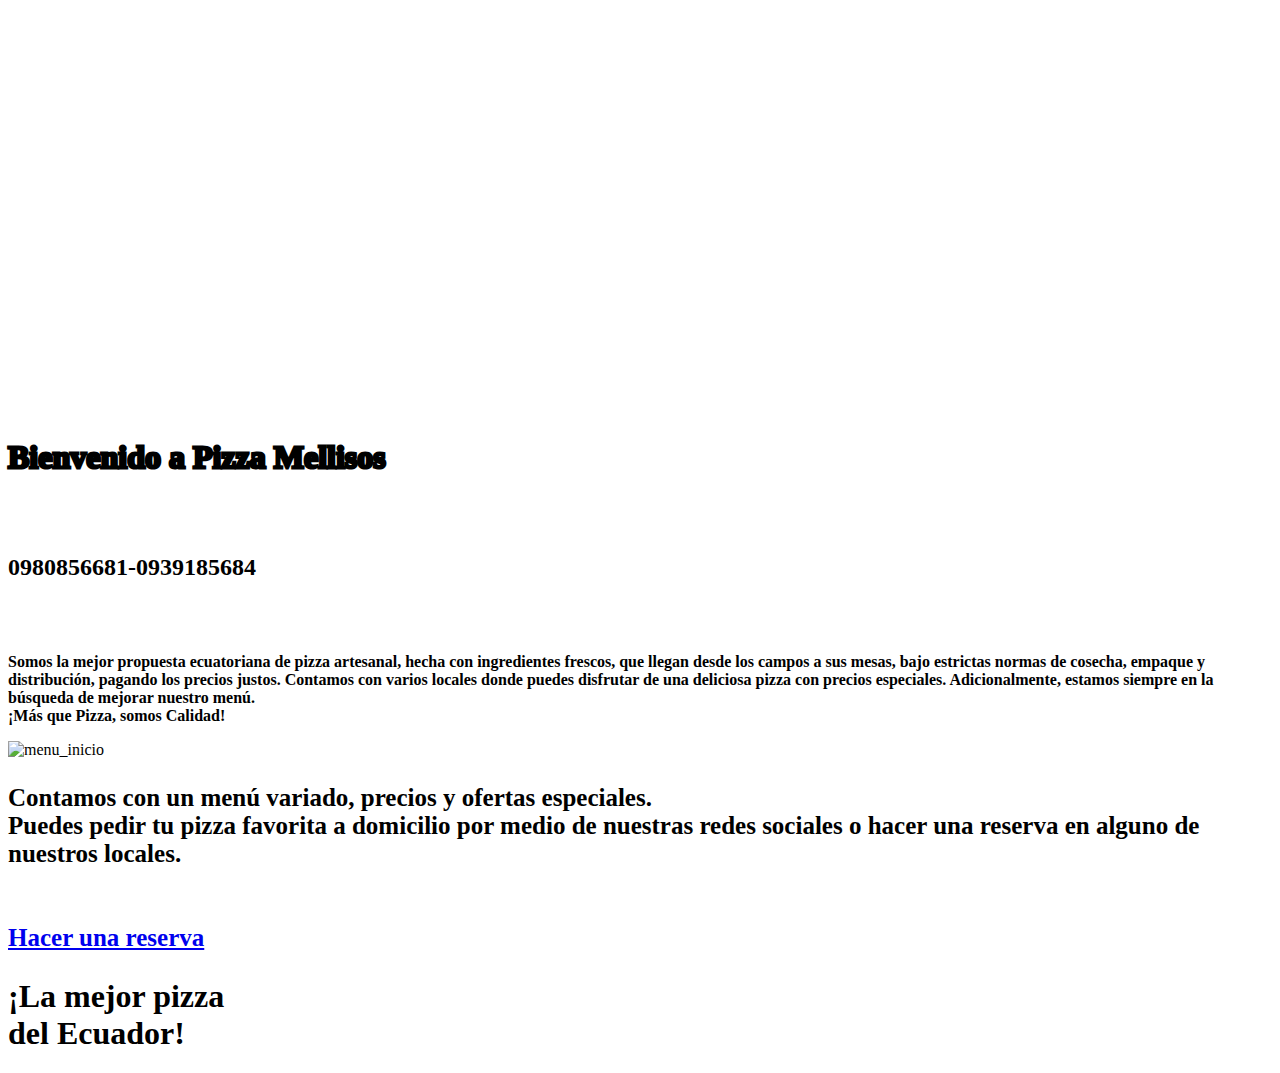
==== index.html @ eaadb4ea "prubea3" ====
<!-- Adriana Zambrano Manzano -->
<!-- Sección Inicio -->

<!DOCTYPE html>
<html lang="es">

<head>
    <meta charset="UTF-8">
    <meta name="keywords" content="Pizza, Mellisos, Pizzería"/>
    <title>Pizza Mellisos | Inicio</title>
    <link rel="stylesheet" href="./css/estilos.css" />
    <style media="screen">
    </style>
</head>

<body>
    <script type="text/javascript" src="./html_pages/js/jssor.slider.min.js"></script>
    <script>
        jssor_1_slider_init = function () {
            //Reference https://www.jssor.com/development/slider-with-slideshow.html
            //Reference https://www.jssor.com/development/tool-slideshow-transition-viewer.html

            var jssor_1_SlideshowTransitions = [
                { $Duration: 1200, x: 0.2, y: -0.1, $Delay: 20, $Cols: 8, $Rows: 4, $Clip: 15, $During: { $Left: [0.3, 0.7], $Top: [0.3, 0.7] }, $Formation: $JssorSlideshowFormations$.$FormationStraightStairs, $Assembly: 260, $Easing: { $Left: $Jease$.$InWave, $Top: $Jease$.$InWave, $Clip: $Jease$.$OutQuad }, $Outside: true, $Round: { $Left: 1.3, $Top: 2.5 } },
                { $Duration: 1500, x: 0.3, y: -0.3, $Delay: 20, $Cols: 8, $Rows: 4, $Clip: 15, $During: { $Left: [0.1, 0.9], $Top: [0.1, 0.9] }, $SlideOut: true, $Formation: $JssorSlideshowFormations$.$FormationStraightStairs, $Assembly: 260, $Easing: { $Left: $Jease$.$InJump, $Top: $Jease$.$InJump, $Clip: $Jease$.$OutQuad }, $Outside: true, $Round: { $Left: 0.8, $Top: 2.5 } },
                { $Duration: 1500, x: 0.2, y: -0.1, $Delay: 20, $Cols: 8, $Rows: 4, $Clip: 15, $During: { $Left: [0.3, 0.7], $Top: [0.3, 0.7] }, $Formation: $JssorSlideshowFormations$.$FormationStraightStairs, $Assembly: 260, $Easing: { $Left: $Jease$.$InWave, $Top: $Jease$.$InWave, $Clip: $Jease$.$OutQuad }, $Outside: true, $Round: { $Left: 0.8, $Top: 2.5 } },
                { $Duration: 1500, x: 0.3, y: -0.3, $Delay: 80, $Cols: 8, $Rows: 4, $Clip: 15, $During: { $Left: [0.3, 0.7], $Top: [0.3, 0.7] }, $Easing: { $Left: $Jease$.$InJump, $Top: $Jease$.$InJump, $Clip: $Jease$.$OutQuad }, $Outside: true, $Round: { $Left: 0.8, $Top: 2.5 } },
                { $Duration: 1800, x: 1, y: 0.2, $Delay: 30, $Cols: 10, $Rows: 5, $Clip: 15, $During: { $Left: [0.3, 0.7], $Top: [0.3, 0.7] }, $SlideOut: true, $Reverse: true, $Formation: $JssorSlideshowFormations$.$FormationStraightStairs, $Assembly: 2050, $Easing: { $Left: $Jease$.$InOutSine, $Top: $Jease$.$OutWave, $Clip: $Jease$.$InOutQuad }, $Outside: true, $Round: { $Top: 1.3 } },
                { $Duration: 1000, $Delay: 30, $Cols: 8, $Rows: 4, $Clip: 15, $SlideOut: true, $Formation: $JssorSlideshowFormations$.$FormationStraightStairs, $Assembly: 2049, $Easing: $Jease$.$OutQuad },
                { $Duration: 1000, $Delay: 80, $Cols: 8, $Rows: 4, $Clip: 15, $SlideOut: true, $Easing: $Jease$.$OutQuad },
                { $Duration: 1000, y: -1, $Cols: 12, $Formation: $JssorSlideshowFormations$.$FormationStraight, $ChessMode: { $Column: 12 } },
                { $Duration: 1000, x: -0.2, $Delay: 40, $Cols: 12, $SlideOut: true, $Formation: $JssorSlideshowFormations$.$FormationStraight, $Assembly: 260, $Easing: { $Left: $Jease$.$InOutExpo, $Opacity: $Jease$.$InOutQuad }, $Opacity: 2, $Outside: true, $Round: { $Top: 0.5 } },
                { $Duration: 2000, y: -1, $Delay: 60, $Cols: 15, $SlideOut: true, $Formation: $JssorSlideshowFormations$.$FormationStraight, $Easing: $Jease$.$OutJump, $Round: { $Top: 1.5 } }
            ];

            var jssor_1_options = {
                $AutoPlay: 1,
                $SlideshowOptions: {
                    $Class: $JssorSlideshowRunner$,
                    $Transitions: jssor_1_SlideshowTransitions,
                    $TransitionsOrder: 1
                },
                $ArrowNavigatorOptions: {
                    $Class: $JssorArrowNavigator$
                },
                $BulletNavigatorOptions: {
                    $Class: $JssorBulletNavigator$
                }
            };

            var jssor_1_slider = new $JssorSlider$("jssor_1", jssor_1_options);

            /*#region responsive code begin*/
            //you can remove responsive code if you don't want the slider scales while window resizing
            function ScaleSlider() {
                var refSize = jssor_1_slider.$Elmt.parentNode.clientWidth;
                if (refSize) {
                    refSize = Math.min(refSize, 980);
                    jssor_1_slider.$ScaleWidth(refSize);
                }
                else {
                    window.setTimeout(ScaleSlider, 30);
                }
            }
            ScaleSlider();
            $Jssor$.$AddEvent(window, "load", ScaleSlider);
            $Jssor$.$AddEvent(window, "resize", ScaleSlider);
            $Jssor$.$AddEvent(window, "orientationchange", ScaleSlider);
            /*#endregion responsive code end*/
        };
    </script>

    <header>
        <div id="nav-placeholder1"> </div>

        <script src="//code.jquery.com/jquery.min.js"></script>

        <script>$.get("header.html", function (data) {
                $("#nav-placeholder1").replaceWith(data);
            });</script>
    </header>

    <main>
        <div id="slider" style="background-color: white;">
            <div id="jssor_1"
                style="position:relative;margin:0 auto;top:0px;left:0px;width:960px;height:400px;overflow:hidden;visibility:hidden;">
                <!-- Loading Screen -->
                <div data-u="loading"
                    style="position:absolute;top:0px;left:0px;background:url('../img/loading.gif') no-repeat 50% 50%;background-color:rgba(0, 0, 0, 0.7);">
                </div>

                <div data-u="slides"
                    style="cursor:default;position:relative;top:0px;left:0px;width:960px;height:400px;overflow:hidden;">
                    <div>
                        <img data-u="image" src="./html_pages/imgbanner/banner1.png" alt="banner1" />
                    </div>
                    <div>
                        <img data-u="image" src="./html_pages/imgbanner/banner3.png" alt="banner3" />
                    </div>
                    <div>
                        <img data-u="image" src="./html_pages/imgbanner/banner4.png" alt="banner4" />
                    </div>
                    <div>
                        <img data-u="image" src="./html_pages/imgbanner/banner5.png" alt="banner5" />
                    </div>
                    <div>
                        <img data-u="image" src="./html_pages/imgbanner/banner2.png" alt="banner2" />
                    </div>
                </div>

                <!--#region Bullet Navigator Skin Begin -->
                <!-- Help: https://www.jssor.com/development/slider-with-bullet-navigator.html -->
                <style>
                    .jssorb051 .i {
                        position: absolute;
                        cursor: pointer;
                    }

                    .jssorb051 .i .b {
                        fill: #fff;
                        fill-opacity: 0.5;
                        stroke: #000;
                        stroke-width: 400;
                        stroke-miterlimit: 10;
                        stroke-opacity: 0.5;
                    }

                    .jssorb051 .i:hover .b {
                        fill-opacity: .7;
                    }

                    .jssorb051 .iav .b {
                        fill-opacity: 1;
                    }

                    .jssorb051 .i.idn {
                        opacity: .3;
                    }
                </style>
                <div data-u="navigator" class="jssorb051" style="position:absolute;bottom:12px;right:12px;"
                    data-autocenter="1" data-scale="0.5" data-scale-bottom="0.75">
                    <div data-u="prototype" class="i" style="width:16px;height:16px;">
                        <svg viewBox="0 0 16000 16000" style="position:absolute;top:0;left:0;width:100%;height:100%;">
                            <circle class="b" cx="8000" cy="8000" r="5800"></circle>
                        </svg>
                    </div>
                </div>
                <!--#endregion Bullet Navigator Skin End -->

                <!--#region Arrow Navigator Skin Begin -->
                <!-- Help: https://www.jssor.com/development/slider-with-arrow-navigator.html -->
                <style>
                    .jssora051 {
                        display: block;
                        position: absolute;
                        cursor: pointer;
                    }

                    .jssora051 .a {
                        fill: none;
                        stroke: #fff;
                        stroke-width: 360;
                        stroke-miterlimit: 10;
                    }

                    .jssora051:hover {
                        opacity: .8;
                    }

                    .jssora051.jssora051dn {
                        opacity: .5;
                    }

                    .jssora051.jssora051ds {
                        opacity: .3;
                        pointer-events: none;
                    }
                </style>
                <div data-u="arrowleft" class="jssora051" style="width:55px;height:55px;top:0px;left:25px;"
                    data-autocenter="2" data-scale="0.75" data-scale-left="0.75">
                    <svg viewBox="0 0 16000 16000" style="position:absolute;top:0;left:0;width:100%;height:100%;">
                        <polyline class="a" points="11040,1920 4960,8000 11040,14080 "></polyline>
                    </svg>
                </div>
                <div data-u="arrowright" class="jssora051" style="width:55px;height:55px;top:0px;right:25px;"
                    data-autocenter="2" data-scale="0.75" data-scale-right="0.75">
                    <svg viewBox="0 0 16000 16000" style="position:absolute;top:0;left:0;width:100%;height:100%;">
                        <polyline class="a" points="4960,1920 11040,8000 4960,14080 "></polyline>
                    </svg>
                </div>
                <!--#endregion Arrow Navigator Skin End -->
            </div>
        </div>

        <div class="moduloBienvenido">
            <h1 class="bienvenido" style="padding-top: 10px; -webkit-text-stroke: 3px black;">Bienvenido a Pizza
                Mellisos</h1>
            <br><br>
            <h2 class="celular">0980856681-0939185684</h2>
            <br><br>
            <p class="historia" style="font-family: Bookman Old Style; font-weight: bold;"> Somos la mejor propuesta
                ecuatoriana de pizza artesanal, hecha con ingredientes frescos, que llegan desde los campos a sus mesas,
                bajo estrictas normas de cosecha, empaque y distribución, pagando los precios justos. Contamos con
                varios locales donde puedes disfrutar de una deliciosa pizza con precios especiales. Adicionalmente,
                estamos siempre en la búsqueda de mejorar nuestro menú. <br>¡Más que Pizza, somos Calidad!</p>
        </div>

        <div class="reservas orange">
            <div class="reservas_menu">
                <img style="width:630px; height: 770px;" src="../resources/menu.jpg" alt="menu_inicio">
            </div>

            <div class="reservas_mensaje">
                <p class="historia" style="font-weight: bold; color:black; font-size: 25px;"> Contamos con un menú
                    variado, precios y ofertas especiales. <br>Puedes pedir tu pizza favorita a domicilio por medio de
                    nuestras redes sociales o hacer una reserva en alguno de nuestros locales.
                    <br><br><br><a class="botonesInicio" href="#">Hacer una reserva</a>
            </div>
        </div>

        <div class="moduloPie" style=" margin-top: -4px;">
            <h1 class="mensajePie" style="padding-top: 5px; padding-right: 400px;">¡La mejor pizza <br>del Ecuador!</h1>
        </div>
    </main>

    <footer>
        <div id="nav-placeholder"> </div>

        <script src="//code.jquery.com/jquery.min.js"></script>

        <script>$.get("footer.html", function (data) {
                $("#nav-placeholder").replaceWith(data);
            });</script>
    </footer>

    <script>
        jssor_1_slider_init();
    </script>

</body>

</html>
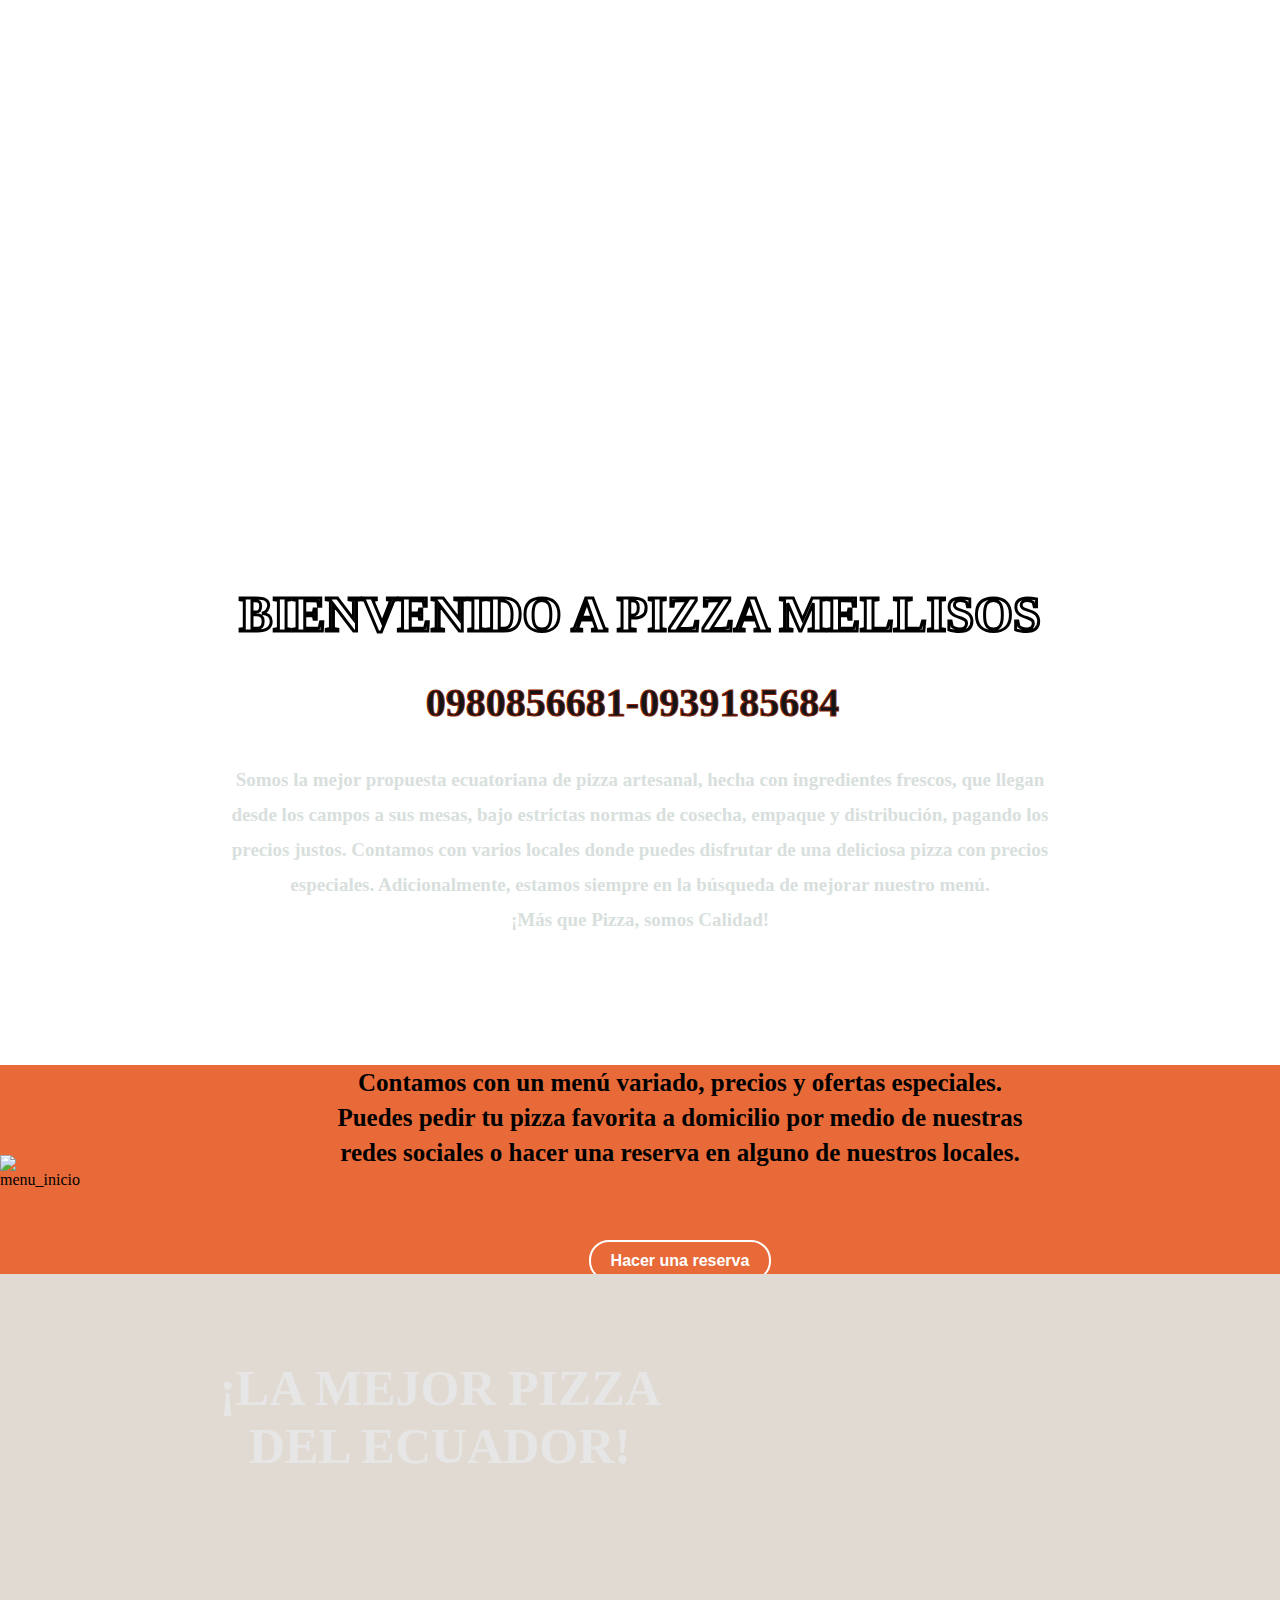
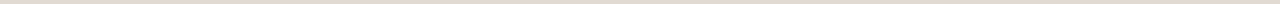
==== commit b993f608: "Finish3" ====
--- a/index.html
+++ b/index.html
@@ -75,7 +75,7 @@
 
         <script src="//code.jquery.com/jquery.min.js"></script>
 
-        <script>$.get("header.html", function (data) {
+        <script>$.get("./html_pages/header.html", function (data) {
                 $("#nav-placeholder1").replaceWith(data);
             });</script>
     </header>
@@ -95,13 +95,13 @@
                         <img data-u="image" src="./html_pages/imgbanner/banner1.png" alt="banner1" />
                     </div>
                     <div>
-                        <img data-u="image" src="./html_pages/imgbanner/banner3.png" alt="banner3" />
-                    </div>
-                    <div>
-                        <img data-u="image" src="./html_pages/imgbanner/banner4.png" alt="banner4" />
-                    </div>
-                    <div>
-                        <img data-u="image" src="./html_pages/imgbanner/banner5.png" alt="banner5" />
+                        <img data-u="image" src="./html_pages/imgbanner/banner3.jpg" alt="banner3" />
+                    </div>
+                    <div>
+                        <img data-u="image" src="./html_pages/imgbanner/banner4.jpg" alt="banner4" />
+                    </div>
+                    <div>
+                        <img data-u="image" src="./html_pages/imgbanner/banner5.jpg" alt="banner5" />
                     </div>
                     <div>
                         <img data-u="image" src="./html_pages/imgbanner/banner2.png" alt="banner2" />
@@ -214,7 +214,7 @@
                 <p class="historia" style="font-weight: bold; color:black; font-size: 25px;"> Contamos con un menú
                     variado, precios y ofertas especiales. <br>Puedes pedir tu pizza favorita a domicilio por medio de
                     nuestras redes sociales o hacer una reserva en alguno de nuestros locales.
-                    <br><br><br><a class="botonesInicio" href="#">Hacer una reserva</a>
+                    <br><br><br><a class="botonesInicio" href="/html_pages/reservas.html">Hacer una reserva</a>
             </div>
         </div>
 
@@ -222,13 +222,13 @@
             <h1 class="mensajePie" style="padding-top: 5px; padding-right: 400px;">¡La mejor pizza <br>del Ecuador!</h1>
         </div>
     </main>
-
+    
     <footer>
         <div id="nav-placeholder"> </div>
 
         <script src="//code.jquery.com/jquery.min.js"></script>
 
-        <script>$.get("footer.html", function (data) {
+        <script>$.get("./html_pages/footer.html", function (data) {
                 $("#nav-placeholder").replaceWith(data);
             });</script>
     </footer>
--- a/css/estilos.css
+++ b/css/estilos.css
@@ -0,0 +1,1387 @@
+/*Estilos Inicio e Información*/
+
+* {
+  margin: 0;
+  padding: 0;
+}
+
+.black {
+  background-color: #1c1c1c;
+}
+
+.orange {
+  background-color: #e86a38;
+}
+
+.menu {
+  height: 100px;
+  align-items: center;
+  padding: 0 40px;
+  display: flex;
+  justify-content: space-between;
+  overflow: hidden;
+}
+
+.nav_logo {
+  display: flex;
+  align-items: center;
+  width: 200px;
+}
+
+.celular {
+  margin-left: -15px;
+  color:#131417;
+  font-size: 40px;
+  -webkit-text-stroke: 1px #871f04;
+}
+
+.nav_enlaces {
+  margin-left: 50px;
+  padding-left: 120px;
+}
+
+.nav_enlaces a {
+  padding-left: 5px;
+  color: white;
+  text-decoration: none;
+  font-weight: bold;
+  font-size: 16px;
+  text-transform: uppercase;
+  font-family: "Yanone Kaffeesatz", Arial, Helvetica, "Nimbus Sans L",
+    sans-serif;
+}
+
+nav .enlace:hover {
+  color: #f9ca45;
+}
+
+.botonesInicio {
+  background-color: transparent;
+  text-align: center;
+  text-decoration: none;
+  border: 2px solid white;
+  border-radius: 20px;
+  padding: 10px 20px;
+  font-weight: bold;
+  font-size: 16px;
+  color: white;
+  font-family: "Yanone Kaffeesatz", Arial, Helvetica, "Nimbus Sans L",
+    sans-serif;
+}
+
+.botonesInicio:hover {
+  background-color: white;
+  color: black;
+}
+
+.online {
+  text-align: center;
+}
+
+.pedidos,
+.bienvenido,
+.mensajePie,
+.informacion {
+  text-transform: uppercase;
+  font-size: 50px;
+  color: white;
+  font-family: cursive;
+  font-weight: bold;
+}
+
+#slider {
+  padding-top: 50px;
+  padding-bottom: 50px;
+}
+
+.historia {
+  padding-left: 230px;
+  padding-right: 230px;
+  font-family: Bookman Old Style;
+  line-height: 35px;
+  color: #d8dfdd;
+  font-size: 19px;
+}
+
+.moduloBienvenido {
+  text-align: center;
+  padding-top: 75px;
+  height: 490px;
+  background-image: url("https://png.pngtree.com/thumb_back/fh260/background/20200801/pngtree-dark-gray-black-gradient-blur-background-image_376103.jpg");
+  background-position: center;
+  background-repeat: no-repeat;
+  background-size: cover;
+}
+
+.moduloPie {
+  background-color: rgb(250, 242, 233);
+  filter: brightness(0.9);
+  text-align: center;
+  padding-top: 80px;
+  width: auto;
+  height: 250px;
+  background-image: url("https://t4.ftcdn.net/jpg/01/39/82/89/240_F_139828910_8yYI45TFrF4oEJ2ZgfOfP3f2daYyqn1p.jpg");
+  background-position: center;
+  background-repeat: no-repeat;
+  background-size: cover;
+}
+
+.moduloHistoria {
+  align-items: center;
+  height: 700px;
+  text-align: center;
+  padding-top: 75px;
+  background-image: url("https://1.bp.blogspot.com/-_e4VZMTAmLU/YOfFwuiT1BI/AAAAAAAAIVY/Qz7FHNGEVh02W8_pfGBcpyy9XUv3yNCKACNcBGAsYHQ/s959/informacion.jpg");
+  background-position: center;
+  background-repeat: no-repeat;
+  background-size: cover;
+}
+
+.Modulo {
+  float: left;
+  width: 100%;
+  height: 750px;
+  background-color: white;
+}
+
+.cuerpoInfo {
+  padding-top: 5%;
+  padding-bottom: 5%;
+  text-align: center;
+  display: flex;
+  width: 87%;
+  height: 70%;
+}
+
+.imagen1 {
+  padding-left: 30px;
+  vertical-align: center;
+  margin-left: 50px;
+}
+
+.imagen2 {
+  padding-left: 10px;
+  vertical-align: center;
+  margin-right: 50px;
+}
+
+.imagenesInfo:hover {
+  border: 2px solid #e86a38;
+  width: 600px;
+  height: 400px;
+}
+
+.descripcion-cuerpo {
+  margin: 0 auto;
+  text-align: center;
+  align-items: center;
+}
+
+.texto_complementario {
+  font-family: Bookman Old Style;
+  line-height: 35px;
+  color: #d8dfdd;
+  font-size: 19px;
+  font-weight: bold;
+  text-align: justify;
+}
+
+.reservas {
+  display: flex;
+  align-items: center;
+  text-align: center;
+}
+
+.redes img {
+  padding-right: 20px;
+}
+
+.redes img:hover {
+  /*opacity: 50%;*/
+  filter: brightness(25);
+}
+
+.nav_enlaces_pie a {
+  padding-left: 10px;
+  color: #899492;
+  text-decoration: none;
+  font-weight: bold;
+  font-size: 14px;
+  text-transform: uppercase;
+  font-family: "Yanone Kaffeesatz", Arial, Helvetica, "Nimbus Sans L",
+    sans-serif;
+}
+
+.footer_principal {
+  background-color: black;
+  height: 400px;
+}
+
+/*hr {
+  border top: 1px solid #899492;
+
+}*/
+
+.mellisos {
+  padding-top: 50px;
+  text-align: center;
+  color: #899492;
+}
+
+/*Estilos Comentarios y Menu*/
+
+:root {
+  --sombra: 0 0 13px 0 rgba(185, 185, 185, 0.25);
+  --gris-claro: #b8b8b8;
+  --efecto: -webkit-linear-gradient(to right, #e86a38, #fdc830);
+  --negro: #131417;
+}
+/*  */
+
+.tituloPagina {
+  width: auto;
+  background: whitesmoke;
+  border-radius: 10px;
+}
+
+.fondoNegro {
+  background-color: #1c1c1c;
+}
+
+.tituloPrincipal {
+  padding-top: 2%;
+  padding-bottom: 2%;
+  text-transform: uppercase;
+  font-size: 37px;
+  color: white;
+  -webkit-text-stroke: 3px black;
+  font-family: cursive;
+  font-weight: bold;
+}
+
+.centrar {
+  text-align: center;
+}
+.seccionComentario {
+  display: grid;
+  grid-template-columns: 20% 70%;
+  padding-bottom: 5%;
+}
+.formularioIzq {
+  font-family: Bookman Old Style;
+  height: 750px;
+  display: block;
+  justify-content: center;
+  align-items: center;
+  padding-bottom: 10%;
+}
+.elementoFormulario,
+.elementoFormulario::before,
+.elementoFormulario::after {
+  margin: 0;
+  padding: 0;
+  box-sizing: border-box;
+}
+.formComentario {
+  background: whitesmoke;
+  padding: 40px 0;
+  box-shadow: 0 0 6px 0 rgba(255, 255, 255, 0.8);
+  border-radius: 10px;
+}
+
+.form {
+  width: 100%;
+  margin: auto;
+}
+form .grupo {
+  position: relative;
+  margin: 45px;
+}
+.comentario {
+  background: none;
+  color: #c6c6c6;
+  font-size: 12px;
+  padding: 10px 10px 10px 5px;
+  display: inline-block;
+  width: 90%;
+  border: none;
+  border-bottom: 1px solid #49454567;
+}
+
+.comentario:focus {
+  outline: none;
+  color: #5e5d5d;
+}
+.lblComentario {
+  color: #49454567;
+  font-size: 16px;
+  position: absolute;
+  left: 5px;
+  top: 10px;
+  transition: 0.5s ease-in-out all;
+  pointer-events: none;
+}
+
+.error {
+  font-size: 10px;
+  color: #f37335;
+}
+
+.comentario:focus ~ label,
+.comentario:valid ~ label {
+  top: -14px;
+  font-size: 14px;
+  color: #b36105;
+}
+.boton {
+  font-family: "Yanone Kaffeesatz", Arial, Helvetica, "Nimbus Sans L",
+    sans-serif;
+  border: none;
+  display: block;
+  width: 80%;
+  margin: 10px auto;
+  color: whitesmoke;
+  height: 40px;
+  font-size: 18px;
+  font-weight: bold;
+  cursor: pointer;
+}
+
+.fondo {
+  background: #e86a38;
+  background: -webkit-linear-gradient(to right, #f37335, #fdc830);
+  background: linear-gradient(to right, #e86a38, #fdc830);
+}
+#seccionComentario {
+  position: absolute;
+  left: 25%;
+  background-color: whitesmoke;
+  border-radius: 5px;
+  right: 5%;
+  font-family: Bookman Old Style;
+}
+div.categorias {
+  display: grid;
+  grid-template-columns: 25% 25% 25%;
+  grid-template-rows: 100%;
+  justify-content: center;
+  box-sizing: border-box;
+  gap: 20px;
+  margin-bottom: 3%;
+  margin-top: 3%;
+}
+div.categoria {
+  cursor: pointer;
+  text-align: center;
+  padding: 20px;
+  border-radius: 10px;
+  background-color: #fff;
+  color: var(--gris-claro);
+  border: 2px solid transparent;
+  transition: 0.3s ease all;
+}
+div.categoria:hover {
+  box-shadow: var(--sombra);
+  color: black;
+}
+div.categoria path {
+  fill: var(--gris-claro);
+  transition: 0.3s ease all;
+}
+div.categoria:hover path {
+  fill: #fdc830;
+}
+div.categoria svg {
+  margin-bottom: 10px;
+  width: 30%;
+}
+div.categoria.activa {
+  border: 2px solid #fdc830;
+  color: black;
+}
+div.categoria.activa path {
+  fill: #fdc830;
+}
+div.preguntasFrecuentes {
+  margin-top: 2%;
+  display: none;
+  grid-template-rows: auto;
+  grid-template-columns: 1fr;
+  gap: 20px;
+  padding-bottom: 3%;
+}
+div.preguntasFrecuentes.activo {
+  display: grid;
+}
+div.preguntaFrecuente {
+  width: 90%;
+  margin: auto;
+  border: medium;
+  margin-top: 1%;
+  border-color: transparent;
+  border-style: solid;
+  border-radius: 5px;
+  overflow: hidden;
+  transition: 0.3s ease all;
+  cursor: pointer;
+  background-color: #fff;
+}
+div.preguntaFrecuente:hover {
+  box-shadow: 0 0 6px 0 rgba(133, 125, 125, 0.521);
+}
+
+.tituloComentario {
+  margin-left: 1%;
+  display: flex;
+  justify-content: space-between;
+}
+p.parrafoComentario {
+  margin: 2%;
+  color: #808080;
+  line-height: 25px;
+  max-height: 0;
+  opacity: 0;
+  transition: 0.8s ease all;
+}
+.preguntaFrecuente.activa {
+  border: 2px solid #fdc830;
+}
+.preguntaFrecuente.activa .parrafoComentario {
+  opacity: 1;
+  margin-top: 20px;
+}
+.preguntaFrecuente.activa .cerrar {
+  transform: rotate(45deg);
+}
+img.cerrar {
+  margin-top: 10px;
+  margin-right: 10px;
+  width: 15px;
+  height: 15px;
+}
+/* comunidad */
+.headerComentarioComunidad {
+  display: flex;
+}
+h3.tituloComentarioComunidad {
+  margin-left: 10px;
+  margin-top: 30px;
+  margin-bottom: 0;
+  flex-grow: 10;
+}
+span.autorComentario {
+  color: var(--gris-claro);
+  margin-top: 33px;
+  flex-grow: 90;
+}
+span.correo {
+  color: blue;
+  margin-left: 20px;
+  opacity: 0.5;
+}
+/* PAGINA ESTATICA -- MENU*/
+
+main > section.seccionProducto {
+  width: 100%;
+}
+h2.tituloSeccionProducto {
+  width: 59%;
+  margin-left: 20%;
+  margin-bottom: 0;
+  font-family: "Open Sans", sans-serif;
+  border-radius: 10px 10px 0 0;
+  padding-left: 1%;
+}
+div.contenedorProductos {
+  margin-left: 20%;
+  width: 60%;
+  display: grid;
+  grid-template-columns: auto auto auto;
+  background-color: whitesmoke;
+  border-radius: 0 0 10px 10px;
+}
+div.producto {
+  padding-top: 10%;
+  padding-bottom: 10%;
+  margin-bottom: 5%;
+  margin-top: 5%;
+  margin-left: 1%;
+  margin-right: 1%;
+}
+div p.nombreProducto {
+  text-align: center;
+}
+
+div.producto:hover {
+  transition: 0.2s ease all;
+  border-bottom: 1px;
+
+  border-color: #fdc830;
+  border-style: solid;
+  border-radius: 10px;
+  box-shadow: 0 0 10px 0 rgba(133, 125, 125, 0.521);
+}
+.seccionProducto p {
+  font-size: 17px;
+  font-family: Bookman Old Style;
+}
+/*Estilos /
+
+/*Localidades*/
+.contenedorLocalidades {
+  display: flex;
+  justify-content: space-between;
+  align-items: center;
+  height: 70%;
+  width: 90%;
+  padding-bottom: 50px;
+  max-width: 1200px;
+  margin: auto;
+}
+
+.nombrePrincipalEstablecimiento {
+  font-size: 50px;
+  margin-left: 200px;
+  margin-bottom: 50px;
+}
+.banner_title h1 {
+  color: orangered;
+  font-size: 60px;
+  line-height: 80px;
+  margin-top: 100px;
+  margin-bottom: 20px;
+}
+
+.banner_img {
+  animation: movimiento 2.5s linear infinite;
+}
+
+.imgLocalidad {
+  width: 600px;
+  display: block;
+}
+
+.contenedorTextoLocalidad {
+  margin-left: 100px;
+  color: #131417;
+  font-size: 22px;
+}
+
+.contenedorSection {
+  height: 560px;
+  padding: 50px;
+}
+
+.pregunta {
+  text-align: center;
+  font-size: 50px;
+  margin-bottom: 50px;
+}
+
+.transicion1 {
+  color: white;
+  text-align: right;
+  padding-right: 5px;
+  transition: all 1s;
+}
+
+.transicion1:hover {
+  transform: scale(1.2);
+}
+
+.contenedorSection2 {
+  height: 840px;
+  margin-top: 20px;
+  text-align: center;
+  padding: 50px;
+}
+
+.formLocal {
+  background-color: white;
+  border-radius: 3%;
+  padding: 2%;
+
+}
+
+.contenedorSeccionEncuesta {
+  width: 450px;
+}
+
+.labelForm {
+  top: -14px;
+  font-size: 16px;
+  left: 5px;
+  color: #b36105;
+  position: absolute;
+}
+
+.checkmark {
+  position: absolute;
+  top: 0;
+  left: 0;
+  height: 25px;
+  width: 25px;
+  background-color: #eee;
+  border-radius: 50%;
+}
+
+.container1:hover input ~ .checkmark {
+  background-color: #ccc;
+}
+
+.container1 input:checked ~ .checkmark {
+  background-color: orangered;
+}
+
+.checkmark:after {
+  content: "";
+  position: absolute;
+  display: none;
+}
+
+.container1 input:checked ~ .checkmark:after {
+  display: block;
+}
+
+.container1 .checkmark:after {
+  top: 9px;
+  left: 9px;
+  width: 8px;
+  height: 8px;
+  border-radius: 50%;
+  background: white;
+}
+
+.container1 {
+  display: flex;
+  position: relative;
+  padding-left: 35px;
+  margin-bottom: 12px;
+  cursor: pointer;
+  font-size: 12px;
+  -webkit-user-select: none;
+  -moz-user-select: none;
+  -ms-user-select: none;
+  user-select: none;
+}
+
+.container1 input {
+  position: absolute;
+  opacity: 0;
+  cursor: pointer;
+}
+.flexContent {
+  display: flex;
+  text-align: center;
+  align-items: center;
+  justify-content: center;
+}
+
+.posicionamietoForm {
+  display: grid;
+  grid-auto-columns: minmax(10000000000000px);
+
+  grid-template-columns: repeat(2, 1fr);
+  grid-gap: 10px;
+}
+@keyframes movimiento {
+  0% {
+    transform: translateY(0);
+  }
+  50% {
+    transform: translateY(30px);
+  }
+  100% {
+    transform: translateY(0);
+  }
+}
+
+/*LOGIN & REGISTRO*/
+@import url("https://fonts.googleapis.com/css2?family=Poppins:wght@200;300;400;500;600;700;800&display=swap");
+
+.container {
+  position: relative;
+  width: 100%;
+  background-color: #fff;
+  min-height: 100vh;
+  overflow: hidden;
+}
+
+.forms-container {
+  position: absolute;
+  width: 100%;
+  height: 100%;
+  top: 0;
+  left: 0;
+}
+
+.signin-signup {
+  position: absolute;
+  top: 50%;
+  transform: translate(-50%, -50%);
+  left: 75%;
+  width: 50%;
+  transition: 1s 0.7s ease-in-out;
+  display: grid;
+  grid-template-columns: 1fr;
+  z-index: 5;
+}
+
+.signin-signup form {
+  display: flex;
+  align-items: center;
+  justify-content: center;
+  flex-direction: column;
+  padding: 0rem 5rem;
+  transition: all 0.2s 0.7s;
+  overflow: hidden;
+  grid-column: 1 / 2;
+  grid-row: 1 / 2;
+}
+
+form.sign-up-form {
+  opacity: 0;
+  z-index: 1;
+}
+
+form.sign-in-form {
+  z-index: 2;
+}
+
+.title {
+  font-size: 2.2rem;
+  color: #444;
+  margin-bottom: 10px;
+}
+
+.input-field {
+  max-width: 380px;
+  width: 100%;
+  background-color: #f0f0f0;
+  margin: 10px 0;
+  height: 55px;
+  border-radius: 55px;
+  display: grid;
+  grid-template-columns: 15% 85%;
+  padding: 0 0.4rem;
+  position: relative;
+}
+
+.input-field i {
+  text-align: center;
+  line-height: 55px;
+  color: #acacac;
+  transition: 0.5s;
+  font-size: 1.1rem;
+}
+
+.input-field input {
+  background: none;
+  outline: none;
+  border: none;
+  line-height: 1;
+  font-weight: 600;
+  font-size: 1.1rem;
+  color: #333;
+}
+
+.input-field input::placeholder {
+  color: #aaa;
+  font-weight: 500;
+}
+
+.social-text {
+  padding: 0.7rem 0;
+  font-size: 1rem;
+}
+
+.social-media {
+  display: flex;
+  justify-content: center;
+}
+
+.social-icon {
+  height: 46px;
+  width: 46px;
+  display: flex;
+  justify-content: center;
+  align-items: center;
+  margin: 0 0.45rem;
+  color: #333;
+  border-radius: 50%;
+  border: 1px solid #333;
+  text-decoration: none;
+  font-size: 1.1rem;
+  transition: 0.3s;
+}
+
+.social-icon:hover {
+  color: orangered;
+  border-color: orangered;
+}
+
+.btn {
+  width: 150px;
+  background-color: #5995fd;
+  border: none;
+  outline: none;
+  height: 49px;
+  border-radius: 49px;
+  color: #fff;
+  text-transform: uppercase;
+  font-weight: 600;
+  margin: 10px 0;
+  cursor: pointer;
+  transition: 0.5s;
+}
+.btnRef {
+  margin-top: 15px;
+  margin-bottom: 15px;
+  text-align: center;
+  padding-top: 15px;
+  text-decoration: none;
+  width: 150px;
+  background-color: orangered;
+  height: 30px;
+  border-radius: 49px;
+  color: #fff;
+  text-transform: uppercase;
+}
+
+.btn:hover {
+  background-color: orange;
+}
+.panels-container {
+  position: absolute;
+  height: 100%;
+  width: 100%;
+  top: 0;
+  left: 0;
+  display: grid;
+  grid-template-columns: repeat(2, 1fr);
+}
+
+.container:before {
+  content: "";
+  position: absolute;
+  height: 2000px;
+  width: 2000px;
+  top: -10%;
+  right: 48%;
+  transform: translateY(-50%);
+  background-image: linear-gradient(-45deg, orangered 0%, orange 100%);
+  transition: 1.8s ease-in-out;
+  border-radius: 50%;
+  z-index: 6;
+}
+
+.image {
+  width: 100%;
+  transition: transform 1.1s ease-in-out;
+  transition-delay: 0.4s;
+}
+
+.panel {
+  display: flex;
+  flex-direction: column;
+  align-items: flex-end;
+  justify-content: space-around;
+  text-align: center;
+  z-index: 6;
+}
+
+.left-panel {
+  pointer-events: all;
+  padding: 3rem 17% 2rem 12%;
+}
+
+.right-panel {
+  pointer-events: none;
+  padding: 3rem 12% 2rem 17%;
+}
+
+.panel .content {
+  color: #fff;
+  transition: transform 0.9s ease-in-out;
+  transition-delay: 0.6s;
+}
+
+.panel h3 {
+  font-weight: 600;
+  line-height: 1;
+  font-size: 1.5rem;
+}
+
+.panel p {
+  font-size: 0.95rem;
+  padding: 0.7rem 0;
+}
+
+.btn.transparent {
+  margin: 0;
+  background: none;
+  border: 2px solid #fff;
+  width: 130px;
+  height: 41px;
+  font-weight: 600;
+  font-size: 0.8rem;
+}
+
+.right-panel .content {
+  transform: translateX(800px);
+  display: flexbox;
+  padding-right: 200px;
+  align-items: center;
+}
+
+.signin-signup .formLocal .formulario__label {
+  display: flex;
+  justify-content: center;
+  position: relative;
+  text-align: center;
+}
+
+.grupo__password .grupo .formulario__grupo{
+  background-color: violet;
+  padding-bottom: px;
+}
+
+.signin-signup .formLocal{
+  background-color: white;
+  margin: 10px;
+}
+
+.right-panel .image,
+.right-panel .content {
+  transform: translateX(800px);
+}
+
+/* VALIDACION DE FORMULARIO LOCAL Y CUENTA */
+.formulario {
+  display: grid;
+  grid-template-columns: 1fr 1fr;
+  gap: 20px;
+}
+
+.formulario__label {
+  display: block;
+  font-weight: 700;
+  padding: 10px;
+  cursor: pointer;
+}
+
+.formulario__grupo-input {
+  position: relative;
+}
+
+.formulario__input:focus {
+  outline: none;
+  background: none;
+  color: #333;
+}
+
+.formulario__input-error {
+  font-size: 12px;
+  margin-bottom: 0;
+  display: none;
+}
+
+.formulario__input-error-activo {
+  display: block;
+}
+
+.formulario__validacion-estado {
+  position: absolute;
+  right: 10px;
+  bottom: 15px;
+  z-index: 100;
+  font-size: 16px;
+  opacity: 0;
+}
+
+.formulario__checkbox {
+  margin-right: 10px;
+}
+
+.formulario__grupo-terminos,
+.formulario__mensaje,
+.formulario__grupo-btn-enviar {
+  grid-column: span 2;
+}
+
+.formulario__mensaje {
+  height: 45px;
+  line-height: 45px;
+  background: none;
+  padding: 0 15px;
+  border-radius: 3px;
+  display: none;
+}
+
+.formulario__mensaje-activo {
+  display: block;
+  color: RED;
+}
+
+.formulario__grupo-btn-enviar {
+  display: flex;
+  flex-direction: column;
+  align-items: center;
+}
+
+.formulario__btn {
+  font-family: "Yanone Kaffeesatz", Arial, Helvetica, "Nimbus Sans L",
+    sans-serif;
+  border: none;
+  display: block;
+  width: 300px;
+  margin: 10px auto;
+  color: whitesmoke;
+  height: 40px;
+  font-size: 18px;
+  font-weight: bold;
+  cursor: pointer;
+}
+
+.formulario__btn:hover {
+  box-shadow: 3px 0px 30px rgba(163, 163, 163, 1);
+}
+
+.formulario__mensaje-exito {
+  font-size: 14px;
+  color: black;
+  display: none;
+}
+
+.formulario__mensaje-exito-activo {
+  display: block;
+}
+
+/* ----- -----  Estilos para Validacion ----- ----- */
+.formulario__grupo-correcto .formulario__validacion-estado {
+  color: #1ed12d;
+  opacity: 1;
+}
+
+.formulario__grupo-incorrecto .formulario__validacion-estado {
+  color: #bb2929;
+  opacity: 1;
+}
+
+.formulario__grupo-incorrecto .formulario__input {
+  border: 2px solid #bb2929;
+}
+
+/* ----- -----  Mediaqueries ----- ----- */
+@media screen and (max-width: 800px) {
+  .formulario {
+    grid-template-columns: 1fr;
+  }
+
+  .formulario__grupo-terminos,
+  .formulario__mensaje,
+  .formulario__grupo-btn-enviar {
+    grid-column: 1;
+  }
+
+  .formulario__btn {
+    width: 100%;
+  }
+}
+
+.formulario__input {
+  margin-top: 15px;
+  background: none;
+  color: #808080;
+  font-size: 12px;
+  padding: 10px 10px 10px 5px;
+  display: inline-block;
+  width: 95%;
+  border: none;
+  border-bottom: 1px solid #49454567;
+}
+/* ANIMATION */
+
+.container.sign-up-mode:before {
+  transform: translate(100%, -50%);
+  right: 52%;
+}
+
+.container.sign-up-mode .left-panel .image,
+.container.sign-up-mode .left-panel .content {
+  transform: translateX(-800px);
+}
+
+.container.sign-up-mode .signin-signup {
+  left: 25%;
+}
+
+.container.sign-up-mode form.sign-up-form {
+  opacity: 1;
+  z-index: 2;
+}
+
+.container.sign-up-mode form.sign-in-form {
+  opacity: 0;
+  z-index: 1;
+}
+
+.container.sign-up-mode .right-panel .image,
+.container.sign-up-mode .right-panel .content {
+  transform: translateX(0%);
+}
+
+.container.sign-up-mode .left-panel {
+  pointer-events: none;
+}
+
+.container.sign-up-mode .right-panel {
+  pointer-events: all;
+}
+
+@media (max-width: 870px) {
+  .container {
+    min-height: 800px;
+    height: 100vh;
+  }
+  .signin-signup {
+    width: 100%;
+    top: 95%;
+    transform: translate(-50%, -100%);
+    transition: 1s 0.8s ease-in-out;
+  }
+
+  .signin-signup,
+  .container.sign-up-mode .signin-signup {
+    left: 50%;
+  }
+
+  .panels-container {
+    grid-template-columns: 1fr;
+    grid-template-rows: 1fr 2fr 1fr;
+  }
+
+  .panel {
+    flex-direction: row;
+    justify-content: space-around;
+    align-items: center;
+    padding: 2.5rem 8%;
+    grid-column: 1 / 2;
+  }
+
+  .right-panel {
+    grid-row: 3 / 4;
+  }
+
+  .left-panel {
+    grid-row: 1 / 2;
+  }
+
+  .image {
+    width: 200px;
+    transition: transform 0.9s ease-in-out;
+    transition-delay: 0.6s;
+  }
+
+  .panel .content {
+    padding-right: 15%;
+    transition: transform 0.9s ease-in-out;
+    transition-delay: 0.8s;
+  }
+
+  .panel h3 {
+    font-size: 1.2rem;
+  }
+
+  .panel p {
+    font-size: 0.7rem;
+    padding: 0.5rem 0;
+  }
+
+  .btn.transparent {
+    width: 110px;
+    height: 35px;
+    font-size: 0.7rem;
+  }
+
+  .container:before {
+    width: 1500px;
+    height: 1500px;
+    transform: translateX(-50%);
+    left: 30%;
+    bottom: 68%;
+    right: initial;
+    top: initial;
+    transition: 2s ease-in-out;
+  }
+
+  .container.sign-up-mode:before {
+    transform: translate(-50%, 100%);
+    bottom: 32%;
+    right: initial;
+  }
+
+  .container.sign-up-mode .left-panel .image,
+  .container.sign-up-mode .left-panel .content {
+    transform: translateY(-300px);
+  }
+
+  .container.sign-up-mode .right-panel .image,
+  .container.sign-up-mode .right-panel .content {
+    transform: translateY(0px);
+  }
+
+  .right-panel .image,
+  .right-panel .content {
+    transform: translateY(300px);
+  }
+
+  .container.sign-up-mode .signin-signup {
+    top: 5%;
+    transform: translate(-50%, 0);
+  }
+}
+
+@media (max-width: 570px) {
+  form {
+    padding: 0 1.5rem;
+  }
+
+  .image {
+    display: none;
+  }
+  .panel .content {
+    padding: 0.5rem 1rem;
+  }
+  .container {
+    padding: 1.5rem;
+  }
+
+  .container:before {
+    bottom: 72%;
+    left: 50%;
+  }
+
+  .container.sign-up-mode:before {
+    bottom: 28%;
+    left: 50%;
+  }
+}
+
+/*Estilos */
+
+/*Ofertas*/
+.imagenes{
+  display: inline-block;
+  border: 2px solid rgba(185,185,185,.25);
+}
+.imagenes:hover{
+  border:2px solid red;
+}
+.descripcion:hover p{
+  display: block;
+  font-size: 16px;
+  text-align: center;
+  padding: 10px;
+}
+.descripcion p{
+  display: none; 
+}
+.descripcion:hover button{
+  display: block; 
+}
+.descripcion button{
+  display: none; 
+}
+.cuerpo{
+  background-color: black;
+  display: inline-block;
+  width: 100%;
+  align-content: center;
+}
+hr{
+  width: 100%;
+}
+.ofertas1{
+  color: white;
+  font-size: 50px;
+  vertical-align: top;
+  text-align: center;
+  font-weight: 800;
+}
+.tituloDescripcion{
+  font-size: 20px;
+  font-weight: 900;
+  background-color: rgb(250, 255, 228);
+}
+/*Reservas*/
+.titulo p{
+  margin-top: 0.5%;
+  margin-bottom: 0.5%;
+  text-align: center;
+  font-size: 35px;
+  font-family: cursive;
+  font-weight: bold;
+  color: black !important;
+}
+.formularioReserva{
+  padding-top: 3%;
+  padding-bottom: 3%;
+  text-align: center;
+  border: 2px solid orange;
+  border-radius: 50px;
+  margin-left: 15%;
+  margin-right: 15%;
+}
+.formularioReserva label{
+  border: 0.5px dotted orangered;
+  text-align: left;
+  font-size: 25px;
+  padding: 0.3%;
+  display: inline-block;
+  height: 30px;
+  width: 35%;
+  padding-bottom: 0.5%;
+  margin: 2px;
+}
+.formularioReserva-error{
+  font-size: 12px;
+  margin-bottom: 0;
+  display: none;
+}
+.formularioReserva-error-activado .formularioReserva-error{
+  display: block;
+  color: red;
+}
+.formularioReserva-grupo-input{
+  font-size: 20px;
+  height: 35px;
+  width: 30%;
+}
+.formularioReserva__grupo-incorrecto .formularioReserva-grupo-input {
+  
+border: 3px solid #bb2929;
+}
+.button{
+  text-align: center;
+  background-color: orangered !important;
+  color: white;
+  font-weight: bold;
+  letter-spacing: 1px;
+  font-family: cursive;
+  padding: 13px;
+  margin: 3%;
+  font-size: 18px;
+  height:2%;
+}
+span{
+  font-size: 20px;
+}
+
+.formularioReserva-js{
+  align-items: center;
+  border-color: yellow;
+}
+
+
+
